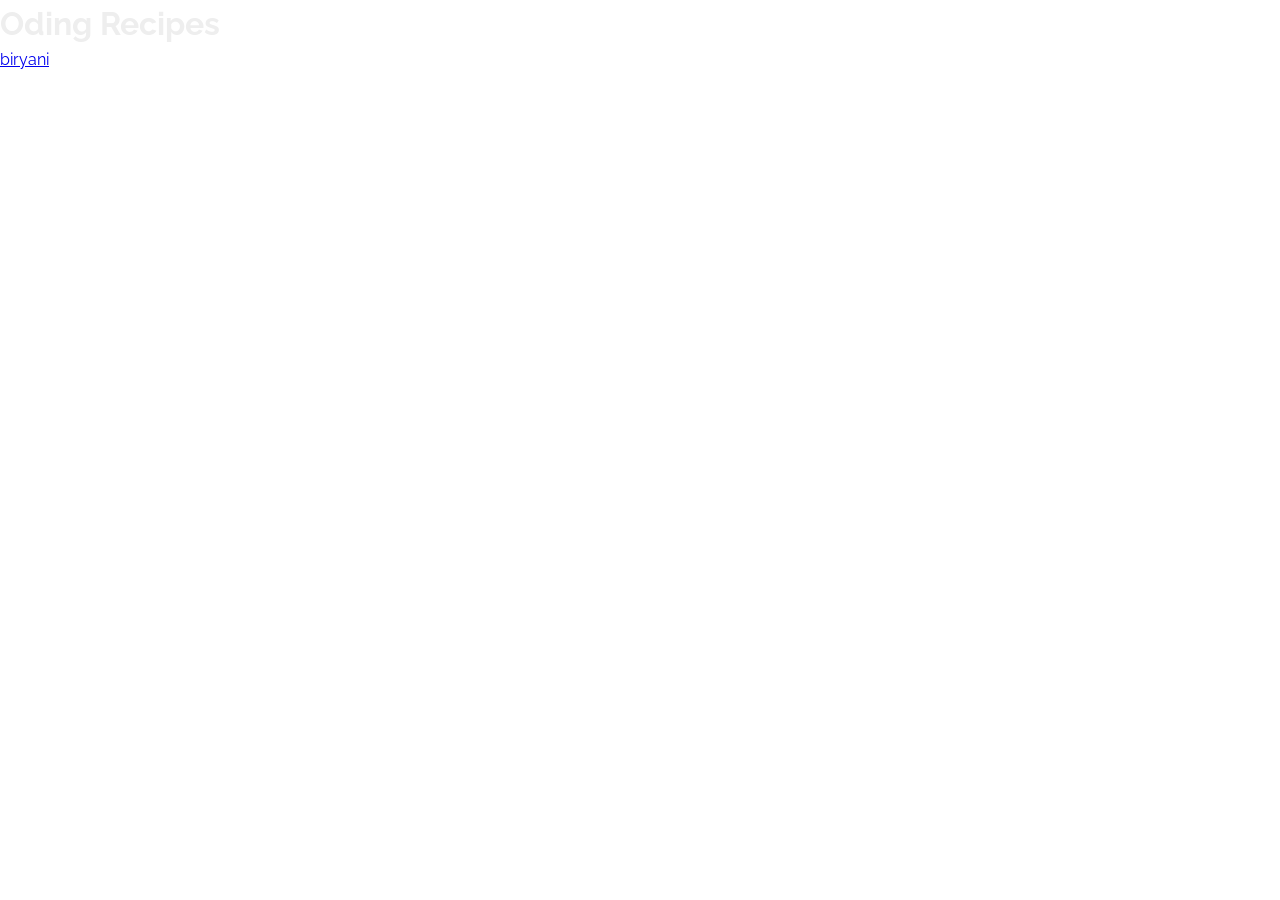
==== index.html @ 889a2ca3 "Set up the fundamentals" ====
<!doctype html>
<html lang="en">
  <head>
    <meta charset="UTF-8" />
    <meta name="viewport" content="width=device-width, initial-scale=1.0" />
    <link rel="stylesheet" href="/styles/general.css" />
    <link rel="stylesheet" href="/styles/styles.css" />
    <title>Recipes</title>
  </head>
  <body>
    <h1>Oding Recipes</h1>
    <a href="/recipes/biryani.html">biryani</a>
  </body>
</html>
---- styles/general.css ----
@import url('https://fonts.googleapis.com/css2?family=Raleway:ital,wght@0,100..900;1,100..900&family=Roboto:ital,wght@0,100..900;1,100..900&display=swap');

* {
  margin: 0;
  padding: 0;
  box-sizing: border-box;
}

body {
  font-family: Raleway, sans-serif;
  line-height: 1.5;
  color: #eeeeee;
}
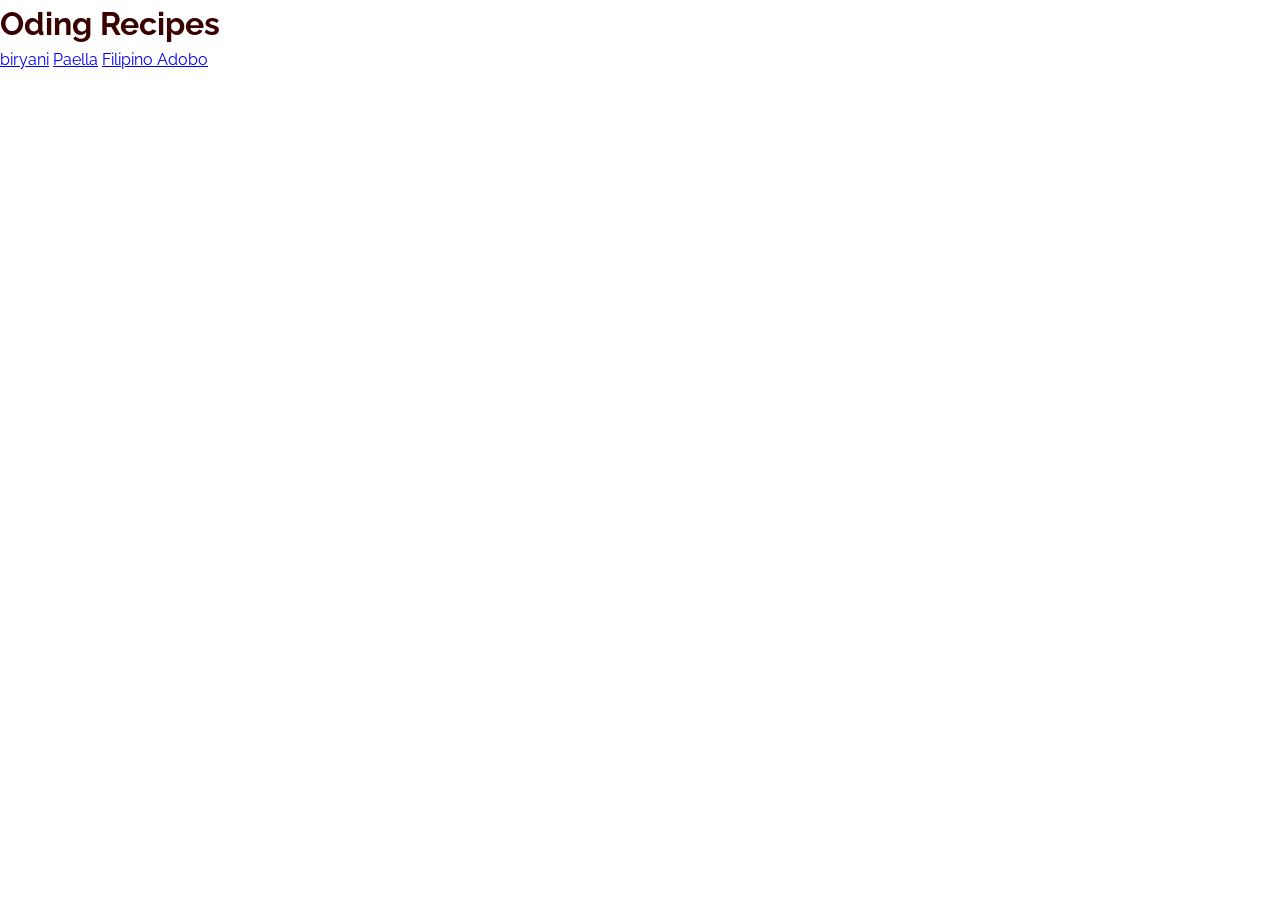
==== commit a2da091c: "added adobo & paella recipe page" ====
--- a/index.html
+++ b/index.html
@@ -4,11 +4,13 @@
     <meta charset="UTF-8" />
     <meta name="viewport" content="width=device-width, initial-scale=1.0" />
     <link rel="stylesheet" href="/styles/general.css" />
-    <link rel="stylesheet" href="/styles/styles.css" />
+    <link rel="stylesheet" href="/styles/landing.css" />
     <title>Recipes</title>
   </head>
   <body>
     <h1>Oding Recipes</h1>
     <a href="/recipes/biryani.html">biryani</a>
+    <a href="/recipes/paella.html">Paella</a>
+    <a href="/recipes/adobo.html">Filipino Adobo</a>
   </body>
 </html>
--- a/styles/general.css
+++ b/styles/general.css
@@ -4,10 +4,11 @@
   margin: 0;
   padding: 0;
   box-sizing: border-box;
+  scroll-behavior: smooth;
 }
 
 body {
   font-family: Raleway, sans-serif;
   line-height: 1.5;
-  color: #eeeeee;
+  list-style-position: inside;
 }
--- a/styles/landing.css
+++ b/styles/landing.css
@@ -0,0 +1,6 @@
+body {
+  font-family: Raleway, sans-serif;
+  line-height: 1.5;
+  color: #3a0101;
+  list-style-position: inside;
+}
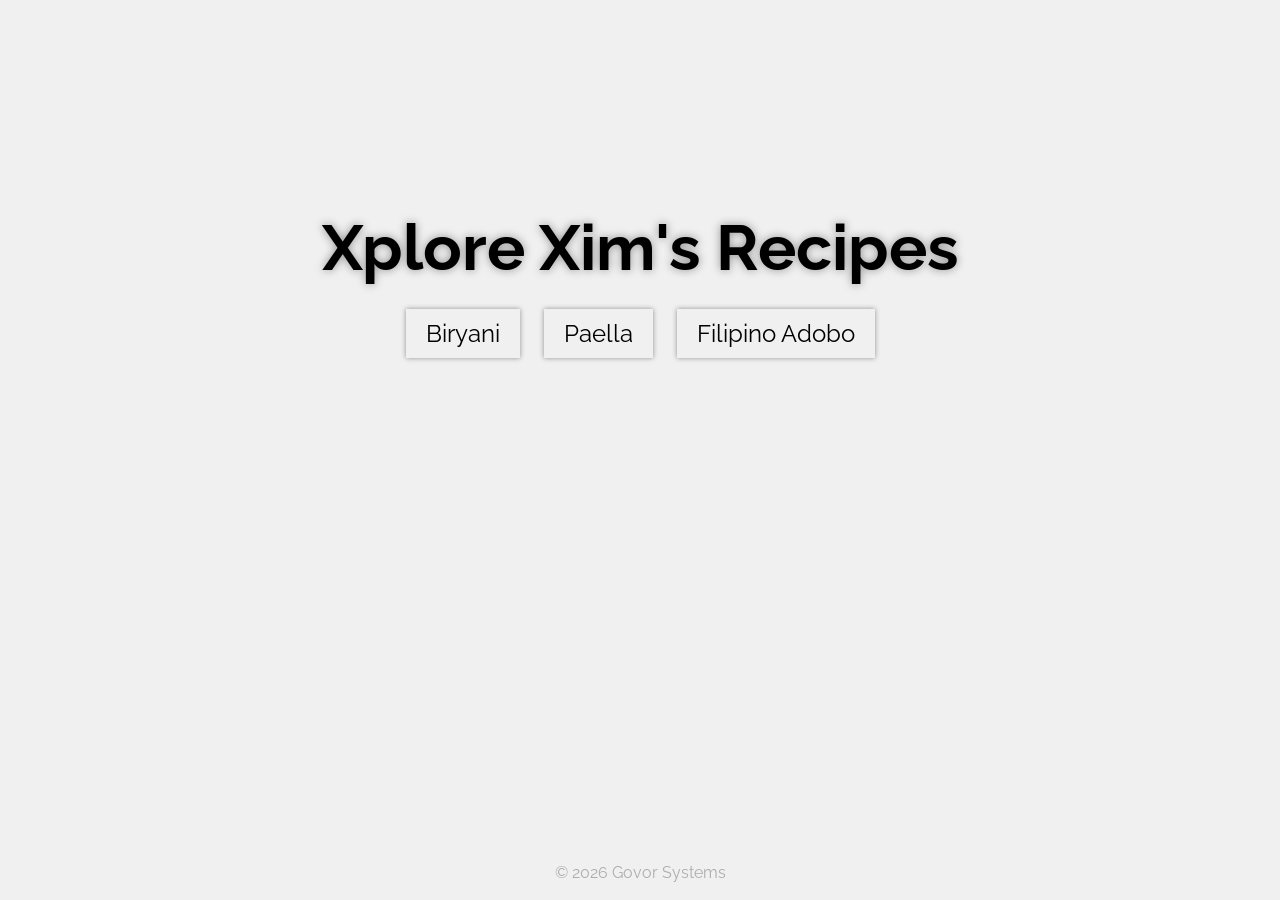
==== commit baa03b4a: "project finished: implemented landing page" ====
--- a/index.html
+++ b/index.html
@@ -8,9 +8,16 @@
     <title>Recipes</title>
   </head>
   <body>
-    <h1>Oding Recipes</h1>
-    <a href="/recipes/biryani.html">biryani</a>
-    <a href="/recipes/paella.html">Paella</a>
-    <a href="/recipes/adobo.html">Filipino Adobo</a>
+    <main>
+      <h1 class="main-header">Xplore Xim's Recipes</h1>
+      <nav class="recipe-options">
+        <a href="/recipes/biryani.html" class="biryani-button">Biryani</a>
+        <a href="/recipes/paella.html" class="paella-button">Paella</a>
+        <a href="/recipes/adobo.html" class="adobo-button">Filipino Adobo</a>
+      </nav>
+    </main>
+     <footer class="footer">
+      <p>&copy; 2026 Govor Systems</p>
+    </footer>
   </body>
 </html>
--- a/styles/general.css
+++ b/styles/general.css
@@ -1,4 +1,4 @@
-@import url('https://fonts.googleapis.com/css2?family=Raleway:ital,wght@0,100..900;1,100..900&family=Roboto:ital,wght@0,100..900;1,100..900&display=swap');
+@import url("https://fonts.googleapis.com/css2?family=Raleway:ital,wght@0,100..900;1,100..900&family=Roboto:ital,wght@0,100..900;1,100..900&display=swap");
 
 * {
   margin: 0;
@@ -11,4 +11,4 @@
   font-family: Raleway, sans-serif;
   line-height: 1.5;
   list-style-position: inside;
-}+}
--- a/styles/landing.css
+++ b/styles/landing.css
@@ -1,6 +1,70 @@
 body {
-  font-family: Raleway, sans-serif;
-  line-height: 1.5;
-  color: #3a0101;
-  list-style-position: inside;
-}+  display: flex;
+  flex-direction: column;
+  min-height: 100vh;
+  background-color: rgb(240, 240, 240);
+}
+
+main {
+  display: flex;
+  flex-direction: column;
+  align-items: center;
+  padding-top: 200px;
+  flex-grow: 1;
+}
+
+a {
+  text-decoration: none;
+  color: black;
+}
+
+.main-header {
+  font-size: 4rem;
+  margin-bottom: 20px;
+  text-shadow: 0 0 10px rgba(0, 0, 0, 0.4);
+  transition: 0.2s;
+}
+
+.recipe-options a {
+  font-size: 1.5rem;
+  box-shadow: 0px 0px 5px rgba(0, 0, 0, 0.4);
+  padding: 10px 20px;
+  transition: 0.3s;
+}
+
+.recipe-options a:hover {
+  background-color: rgb(20, 20, 20);
+  color: #eeeeee;
+}
+
+.paella-button {
+  margin: 0px 20px 0px 20px;
+}
+
+.footer {
+  display: flex;
+  justify-content: center;
+  padding: 20px 0px 15px 0px;
+  color: #adadad;
+  margin-left: 40px;
+  margin-right: 40px;
+}
+
+@media(max-width: 700px) {
+  .main-header {
+    font-size: 2.5rem;
+  }
+  .recipe-options a {
+    font-size: 1rem;
+  }
+}
+
+@media(max-width: 500px) {
+  .main-header {
+    font-size: 2.2rem;
+  }
+  .recipe-options a {
+    font-size: 0.8rem;
+  }
+}
+
